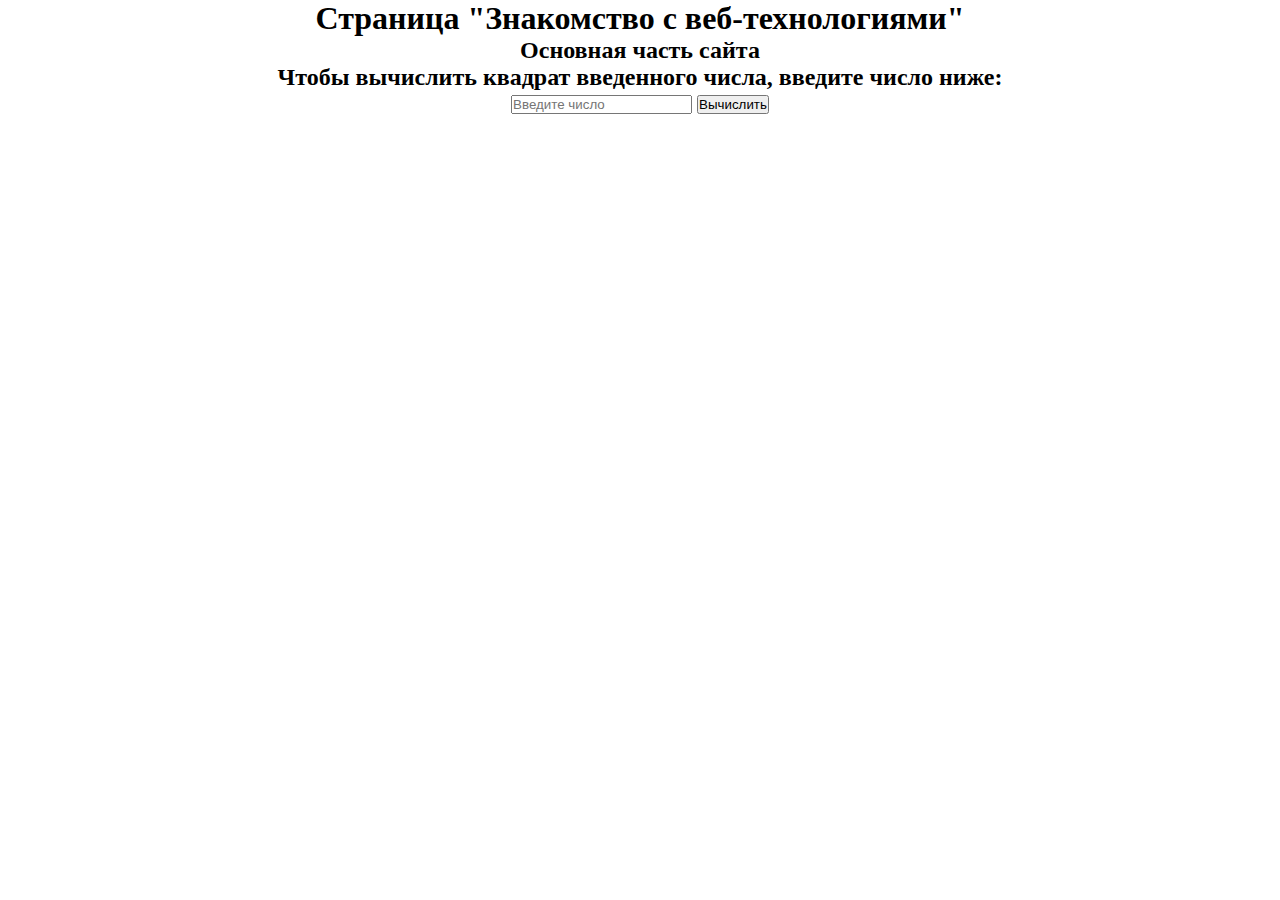
==== index.html @ f6210c4d "Create Repo HW WEB TECH" ====
<!DOCTYPE html>
<html lang="en">
<head>
    <meta charset="UTF-8">
    <meta http-equiv="X-UA-Compatible" content="IE=edge">
    <meta name="viewport" content="width=device-width, initial-scale=1.0">
    <title>HW WEB TECH</title>
    <link rel="stylesheet" href="style.css">

</head>
<body>
    <div class="conteiner">
        <header class="header">
            <h1>Страница "Знакомство с веб-технологиями"</h1>
        </header>
    
        <main class="content">
            <h2>Основная часть сайта</h2>
            <h2>Чтобы вычислить квадрат введенного числа, введите число ниже:</h2> 
            <div class="result">
                <input type="text" id="number" placeholder="Введите число">
                <button onclick="app()">Вычислить</button>
                <div id="res"></div>
            </div>            
        </main>
    
        <footer class="footer">
            
        </footer>
    </div>
    <script src="script.js"></script>
</body>
</html>
---- style.css ----
* {
    margin: 0;
    padding: 0;

}

.conteiner {
    text-align: center;
}

.result {
    font-size: 20px;
}
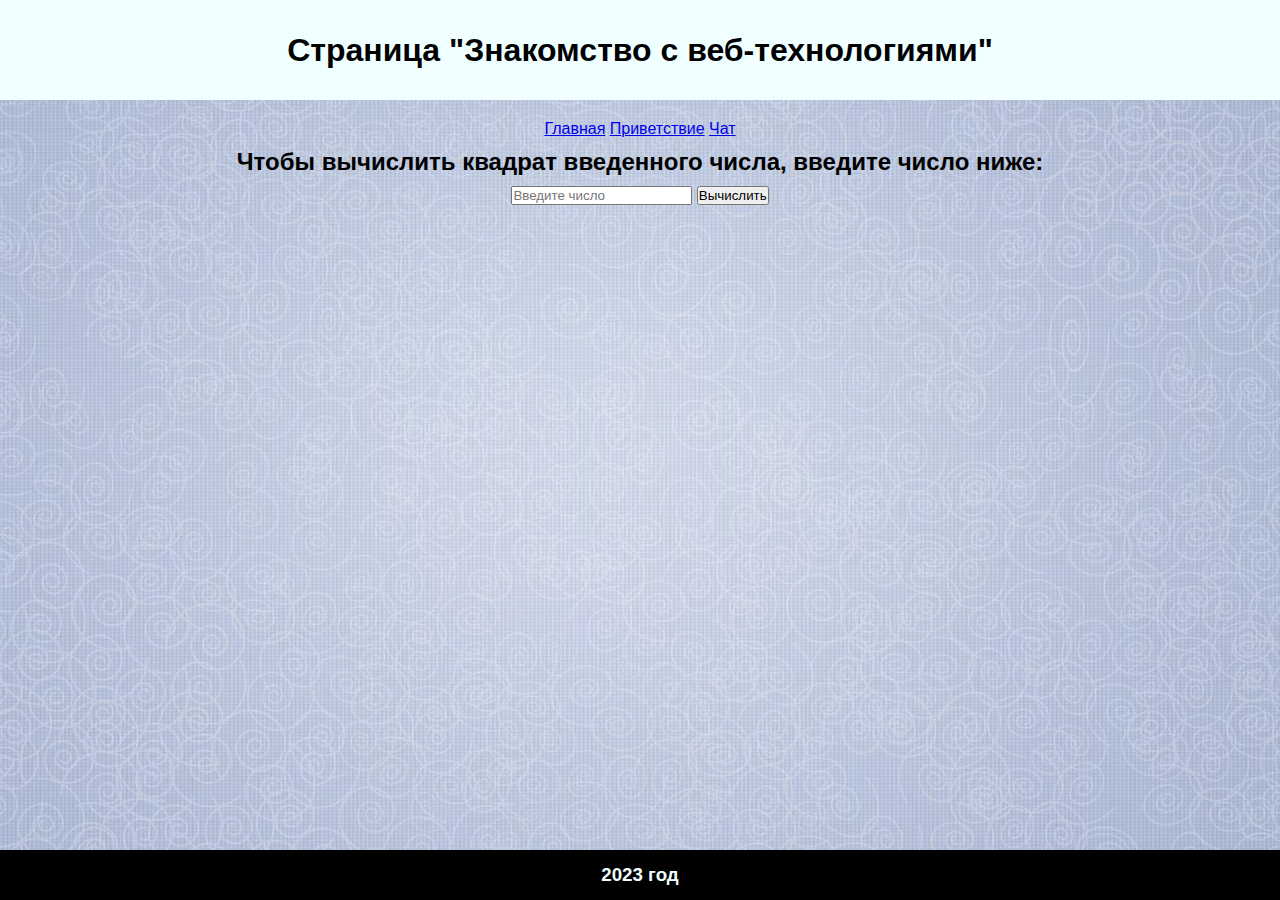
==== commit 45e5fe14: "добавил файлы для чата" ====
--- a/index.html
+++ b/index.html
@@ -1,5 +1,6 @@
 <!DOCTYPE html>
 <html lang="en">
+
 <head>
     <meta charset="UTF-8">
     <meta http-equiv="X-UA-Compatible" content="IE=edge">
@@ -8,26 +9,34 @@
     <link rel="stylesheet" href="style.css">
 
 </head>
+
 <body>
     <div class="conteiner">
-        <header class="header">
-            <h1>Страница "Знакомство с веб-технологиями"</h1>
-        </header>
-    
         <main class="content">
-            <h2>Основная часть сайта</h2>
-            <h2>Чтобы вычислить квадрат введенного числа, введите число ниже:</h2> 
-            <div class="result">
-                <input type="text" id="number" placeholder="Введите число">
-                <button onclick="app()">Вычислить</button>
-                <div id="res"></div>
-            </div>            
+            <header class="header">
+                <h1 class="header_top">Страница "Знакомство с веб-технологиями"</h1>
+            </header>
+            <section class="section_content">
+                <nav>
+                    <a href="index.html">Главная</a>
+                    <a href="name.html">Приветствие</a>
+                    <a href="chat.php">Чат</a>
+                </nav>
+                <h2>Чтобы вычислить квадрат введенного числа, введите число ниже:</h2>
+                <div>
+                    <input type="text" id="number" placeholder="Введите число">
+                    <button onclick="app()">Вычислить</button>
+                </div>
+                <h2><div id="res"></div></h2>
+
+            </section>
         </main>
-    
+        
         <footer class="footer">
-            
+            <h3 class="footer_text">2023 год</h3>
         </footer>
     </div>
     <script src="script.js"></script>
 </body>
+
 </html>--- a/style.css
+++ b/style.css
@@ -1,13 +1,60 @@
 * {
+    font-family: 'Roboto', sans-serif;
     margin: 0;
     padding: 0;
+}
+
+html, 
+body {
+    height: 100%;
 
 }
 
 .conteiner {
+    margin: 0 auto;
+    height: 100%;
+    width: 100%;
     text-align: center;
+    background-image: url("img/bg.jpg");
+    background-size: no-repeat;
+    background-position: center;
+    background-size: cover;
+}
+
+.header {
+    display: flex;
+    justify-content: center;
+    align-items: center;
+    min-height: 100px;
+    background-color: azure;
+}
+
+.content {
+    box-sizing: border-box;
+    min-height: 100%;
+    max-height: max-content;
+}
+
+.section_content {
+    padding-top: 20px;
+    display: grid;
+    gap: 10px;
 }
 
 .result {
     font-size: 20px;
-}+}
+
+.footer {
+    display: flex;
+    justify-content: center;
+    align-items: center;
+    height: 50px;
+	margin-top: -50px;
+    background-color:black;
+}
+
+.footer_text {
+    color: azure;
+}
+
